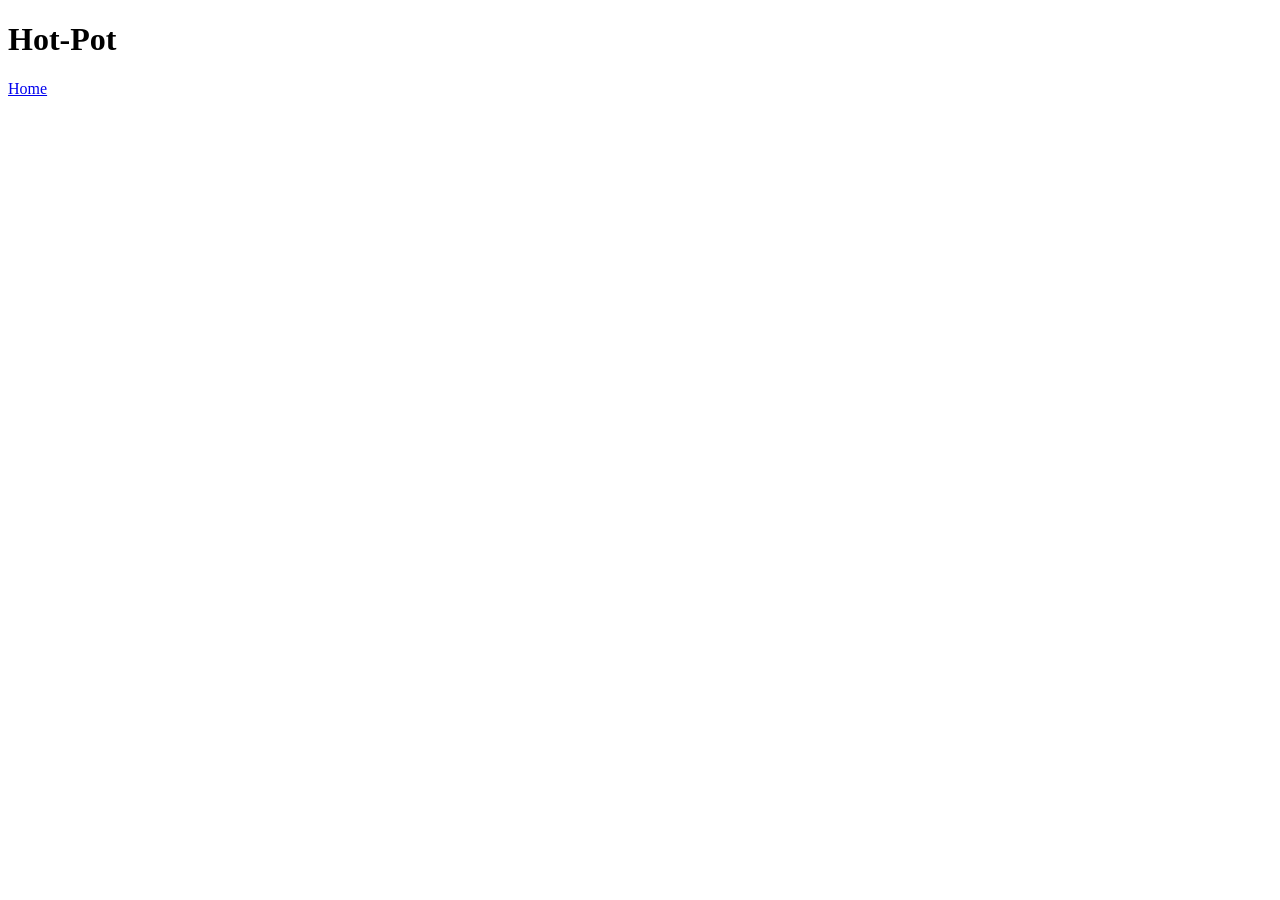
==== recipes/hotpot.html @ 7db0c211 "Add Food Heading to index and return home in food html" ====
<!DOCTYPE html>
<html lang="en">
<head>
    <meta charset="UTF-8">
    <meta name="viewport" content="width=device-width, initial-scale=1.0">
    <title>Document</title>
</head>
<body>
    <h1>Hot-Pot</h1>
    <a href="../index.html">Home</a>
</body>
</html>
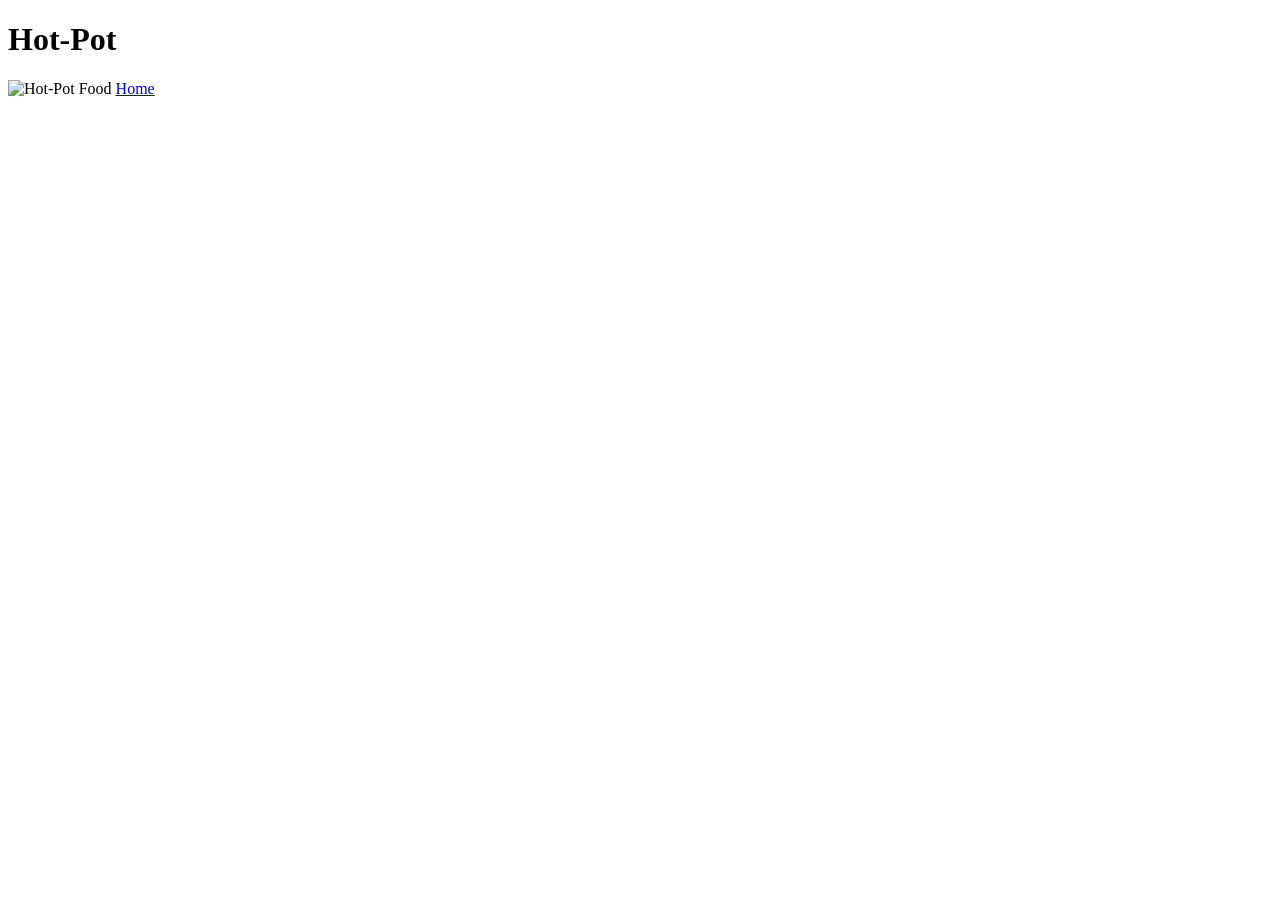
==== commit 9b677e99: "Add images for three food and ingredients, steps to make for padthai.html" ====
--- a/recipes/hotpot.html
+++ b/recipes/hotpot.html
@@ -7,6 +7,7 @@
 </head>
 <body>
     <h1>Hot-Pot</h1>
+    <img src="../images/Hotpot.png" alt="Hot-Pot Food">
     <a href="../index.html">Home</a>
 </body>
 </html>
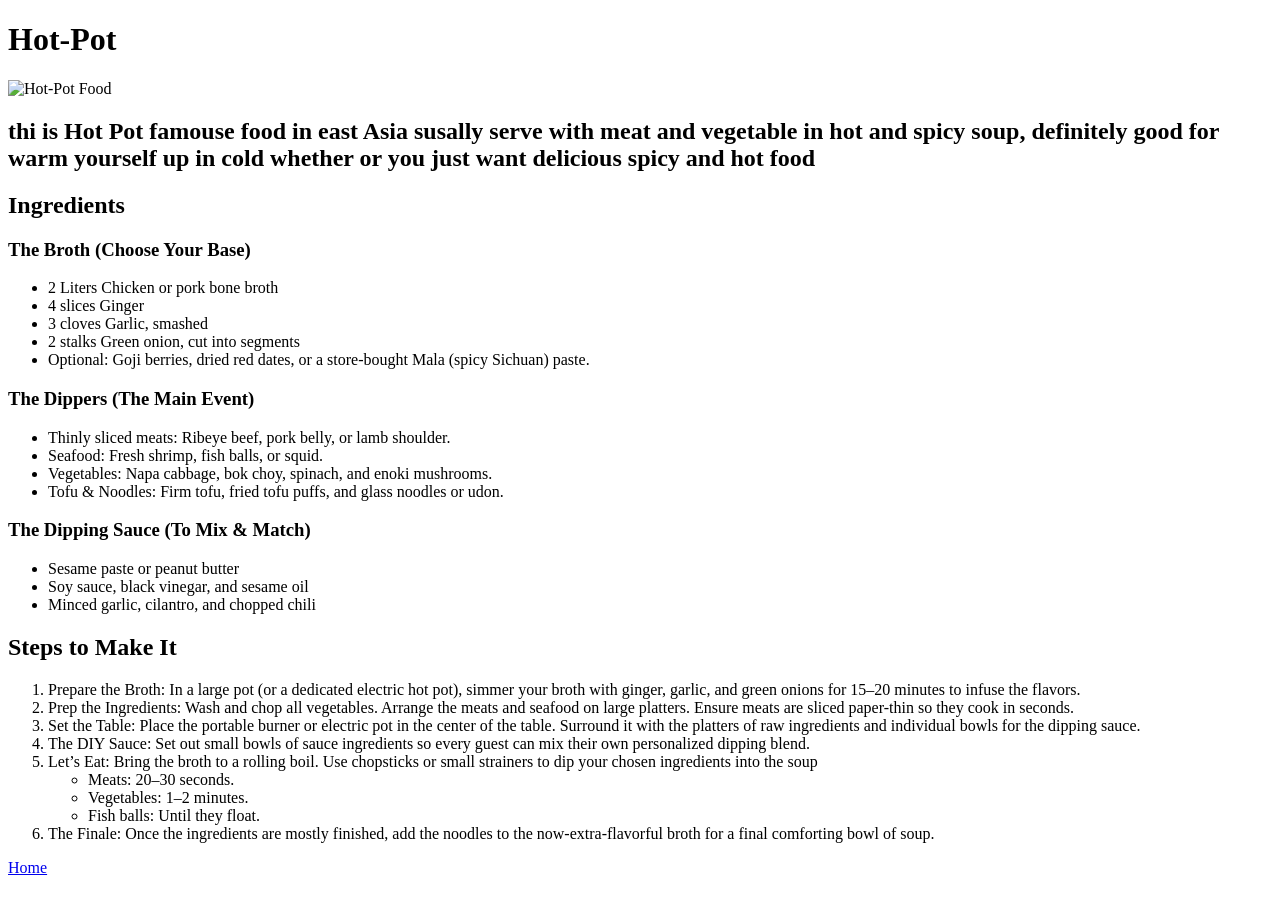
==== commit 7cf2bcba: "Add Ingredient Heading,Up Heading level of Step Add Ingredient and Step to make for Hotpot" ====
--- a/recipes/hotpot.html
+++ b/recipes/hotpot.html
@@ -8,6 +8,43 @@
 <body>
     <h1>Hot-Pot</h1>
     <img src="../images/Hotpot.png" alt="Hot-Pot Food">
+    <h2>thi is Hot Pot famouse food in east Asia susally serve with meat and vegetable in hot and spicy soup, definitely good for warm yourself up in cold whether or you just want delicious spicy and hot food</h2>
+    <h2>Ingredients</h2>
+    <h3>The Broth (Choose Your Base)</h3>
+    <ul>
+        <li>2 Liters Chicken or pork bone broth</li>
+        <li>4 slices Ginger</li>
+        <li>3 cloves Garlic, smashed</li>
+        <li>2 stalks Green onion, cut into segments</li>
+        <li>Optional: Goji berries, dried red dates, or a store-bought Mala (spicy Sichuan) paste.</li>
+    </ul>
+    <h3>The Dippers (The Main Event)</h3>
+    <ul>
+        <li>Thinly sliced meats: Ribeye beef, pork belly, or lamb shoulder.</li>
+        <li>Seafood: Fresh shrimp, fish balls, or squid.</li>
+        <li>Vegetables: Napa cabbage, bok choy, spinach, and enoki mushrooms.</li>
+        <li>Tofu & Noodles: Firm tofu, fried tofu puffs, and glass noodles or udon.</li>
+    </ul>
+    <h3>The Dipping Sauce (To Mix & Match)</h3>
+    <ul>
+        <li>Sesame paste or peanut butter</li>
+        <li>Soy sauce, black vinegar, and sesame oil</li>
+        <li>Minced garlic, cilantro, and chopped chili</li>
+    </ul>
+    <h2>Steps to Make It</h2>
+    <ol>
+        <li>Prepare the Broth: In a large pot (or a dedicated electric hot pot), simmer your broth with ginger, garlic, and green onions for 15–20 minutes to infuse the flavors.</li>
+        <li>Prep the Ingredients: Wash and chop all vegetables. Arrange the meats and seafood on large platters. Ensure meats are sliced paper-thin so they cook in seconds.</li>
+        <li>Set the Table: Place the portable burner or electric pot in the center of the table. Surround it with the platters of raw ingredients and individual bowls for the dipping sauce.</li>
+        <li>The DIY Sauce: Set out small bowls of sauce ingredients so every guest can mix their own personalized dipping blend.</li>
+        <li>Let’s Eat: Bring the broth to a rolling boil. Use chopsticks or small strainers to dip your chosen ingredients into the soup</li>
+        <ul>
+            <li>Meats: 20–30 seconds.</li>
+            <li>Vegetables: 1–2 minutes.</li>
+            <li>Fish balls: Until they float.</li>
+        </ul>
+        <li>The Finale: Once the ingredients are mostly finished, add the noodles to the now-extra-flavorful broth for a final comforting bowl of soup.</li>
+    </ol>
     <a href="../index.html">Home</a>
 </body>
 </html>
